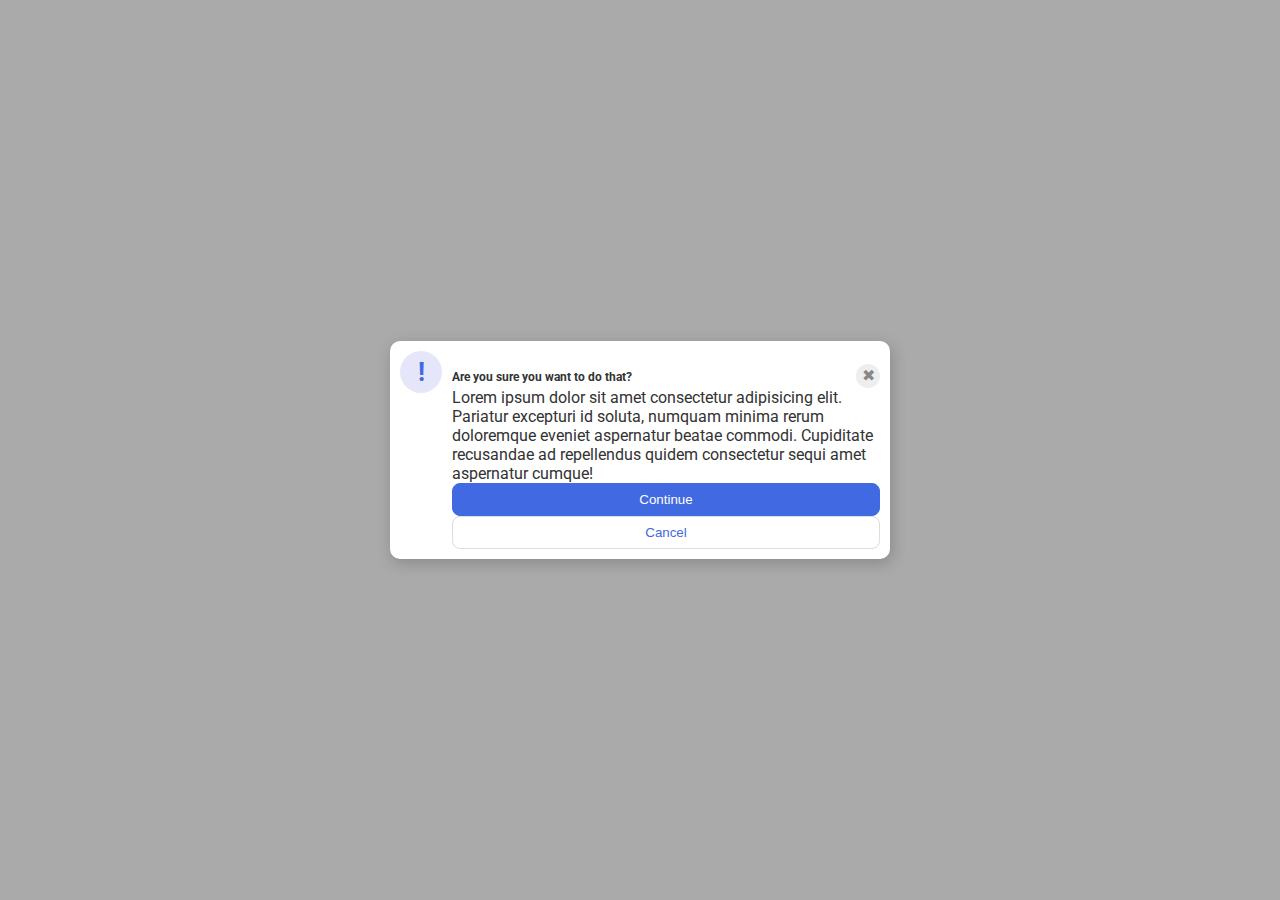
==== flex/05-flex-modal/index.html @ eaadc7bc "progress on flex 05" ====
<!DOCTYPE html>
<html lang="en">
  <head>
    <meta charset="UTF-8">
    <meta http-equiv="X-UA-Compatible" content="IE=edge">
    <meta name="viewport" content="width=device-width, initial-scale=1.0">
    <link rel="stylesheet" href="style.css">
    <title>Modal</title>
  </head>
  <body>
    <div class="modal">
      <div class="icon">!</div>
      <div class="stacker">
        <div class="topline">
         <h1>Are you sure you want to do that?</h1>
         <div class="close-button">✖</div>
        </div>
         <div class="text">Lorem ipsum dolor sit amet consectetur adipisicing elit. Pariatur excepturi id soluta, numquam minima rerum doloremque eveniet aspernatur beatae commodi. Cupiditate recusandae ad repellendus quidem consectetur sequi amet aspernatur cumque!</div>
         <button class="continue">Continue</button>
         <button class="cancel">Cancel</button>
     </div>
      
    </div>
  </body>
</html>
---- flex/05-flex-modal/style.css ----
@import url('https://fonts.googleapis.com/css2?family=Roboto:wght@400;700&display=swap');

html, body {
  height: 100%;
}

body {
  font-family: Roboto, sans-serif;
  margin: 0;
  background: #aaa;
  color: #333;
  /* I'll give you this one for free lol */
  display: flex;
  align-items: center;
  justify-content: center;
}

h1 {
  font-size: 12px;
  margin: 0;
}

.modal {
  background: white;
  width: 480px;
  border-radius: 10px;
  box-shadow: 2px 4px 16px rgba(0,0,0,.2);
  padding: 10px;
  gap: 10px;
  display: flex;
  justify-content: center;
  align-items: baseline;
}

.stacker {
  display: flex;
  flex-direction: column;
  justify-content: space-between;
}

.topline {
  display: flex;
  flex-direction: row;
  justify-content: space-between;
  align-items: baseline;
}

.icon {
  color: royalblue;
  font-size: 26px;
  font-weight: 700;
  background: lavender;
  width: 42px;
  height: 42px;
  border-radius: 50%;
  display: flex;
  align-items: center;
  justify-content: center;
  flex-shrink: 0;
}

.close-button {
  background: #eee;
  border-radius: 50%;
  color: #888;
  font-weight: 400;
  font-size: 16px;
  height: 24px;
  width: 24px;
  display: flex;
  align-items: center;
  justify-content: center;
}

button {
  padding: 8px 16px;
  border-radius: 8px;
}

button.continue {
  background: royalblue;
  border: 1px solid royalblue;
  color: white;
}

button.cancel {
  background: white;
  border: 1px solid #ddd;
  color: royalblue;
}
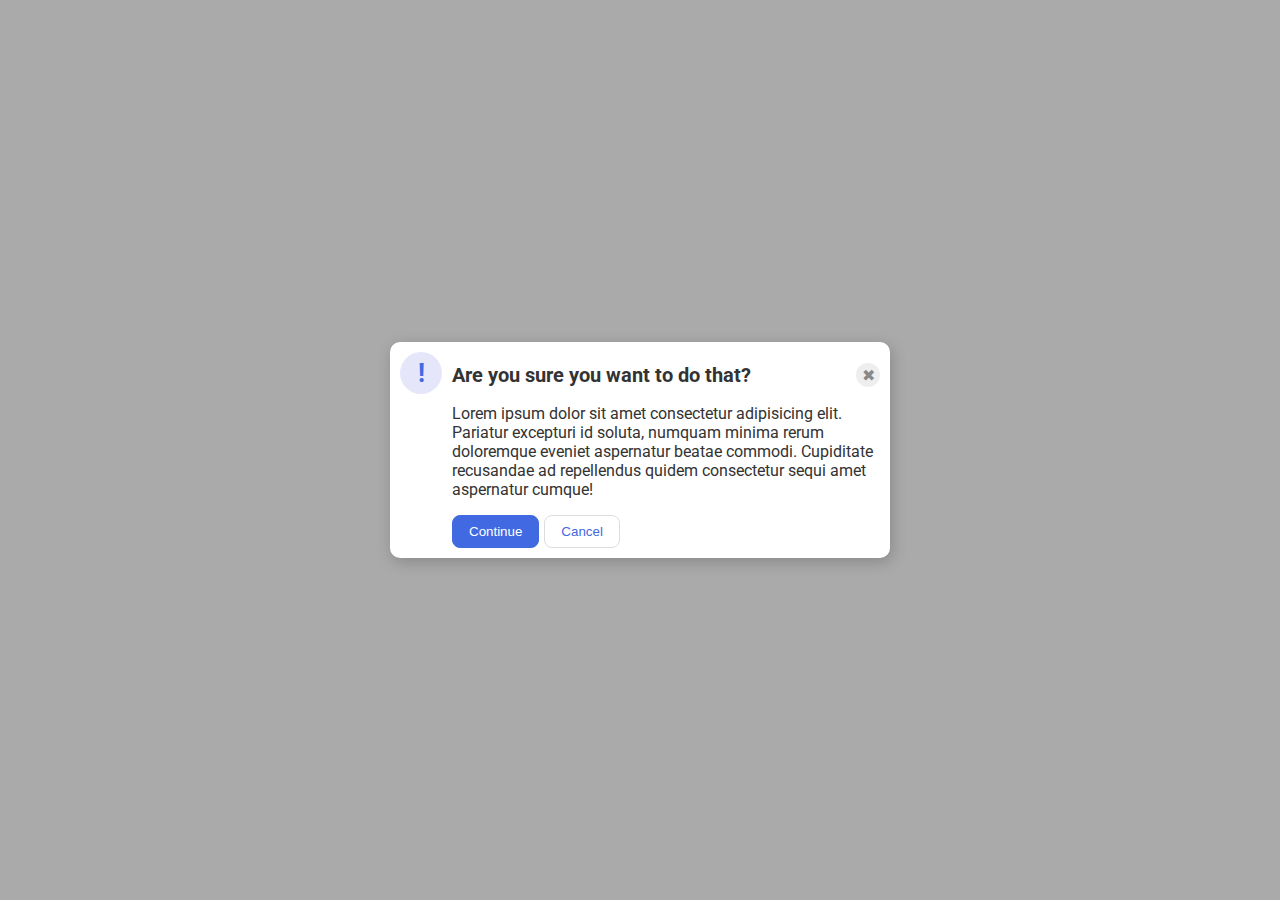
==== commit 5c5e233e: "finished flex 05" ====
--- a/flex/05-flex-modal/index.html
+++ b/flex/05-flex-modal/index.html
@@ -11,15 +11,18 @@
     <div class="modal">
       <div class="icon">!</div>
       <div class="stacker">
-        <div class="topline">
+       <div class="topline">
          <h1>Are you sure you want to do that?</h1>
          <div class="close-button">✖</div>
-        </div>
-         <div class="text">Lorem ipsum dolor sit amet consectetur adipisicing elit. Pariatur excepturi id soluta, numquam minima rerum doloremque eveniet aspernatur beatae commodi. Cupiditate recusandae ad repellendus quidem consectetur sequi amet aspernatur cumque!</div>
+       </div>
+       <p>
+         Lorem ipsum dolor sit amet consectetur adipisicing elit. Pariatur excepturi id soluta, numquam minima rerum doloremque eveniet aspernatur beatae commodi. Cupiditate recusandae ad repellendus quidem consectetur sequi amet aspernatur cumque!
+       </p>
+       <div class="bottomline">
          <button class="continue">Continue</button>
          <button class="cancel">Cancel</button>
-     </div>
-      
+       </div>
+      </div>
     </div>
   </body>
 </html>--- a/flex/05-flex-modal/style.css
+++ b/flex/05-flex-modal/style.css
@@ -16,7 +16,7 @@
 }
 
 h1 {
-  font-size: 12px;
+  font-size: 20px;
   margin: 0;
 }
 
@@ -36,13 +36,22 @@
   display: flex;
   flex-direction: column;
   justify-content: space-between;
+  gap: 0.5px;
 }
 
 .topline {
   display: flex;
   flex-direction: row;
   justify-content: space-between;
+  align-items: flex-start;
+}
+
+.bottomline {
+  display: flex;
+  flex-direction: row;
+  justify-content: flex-start;
   align-items: baseline;
+  gap: 5px;
 }
 
 .icon {
